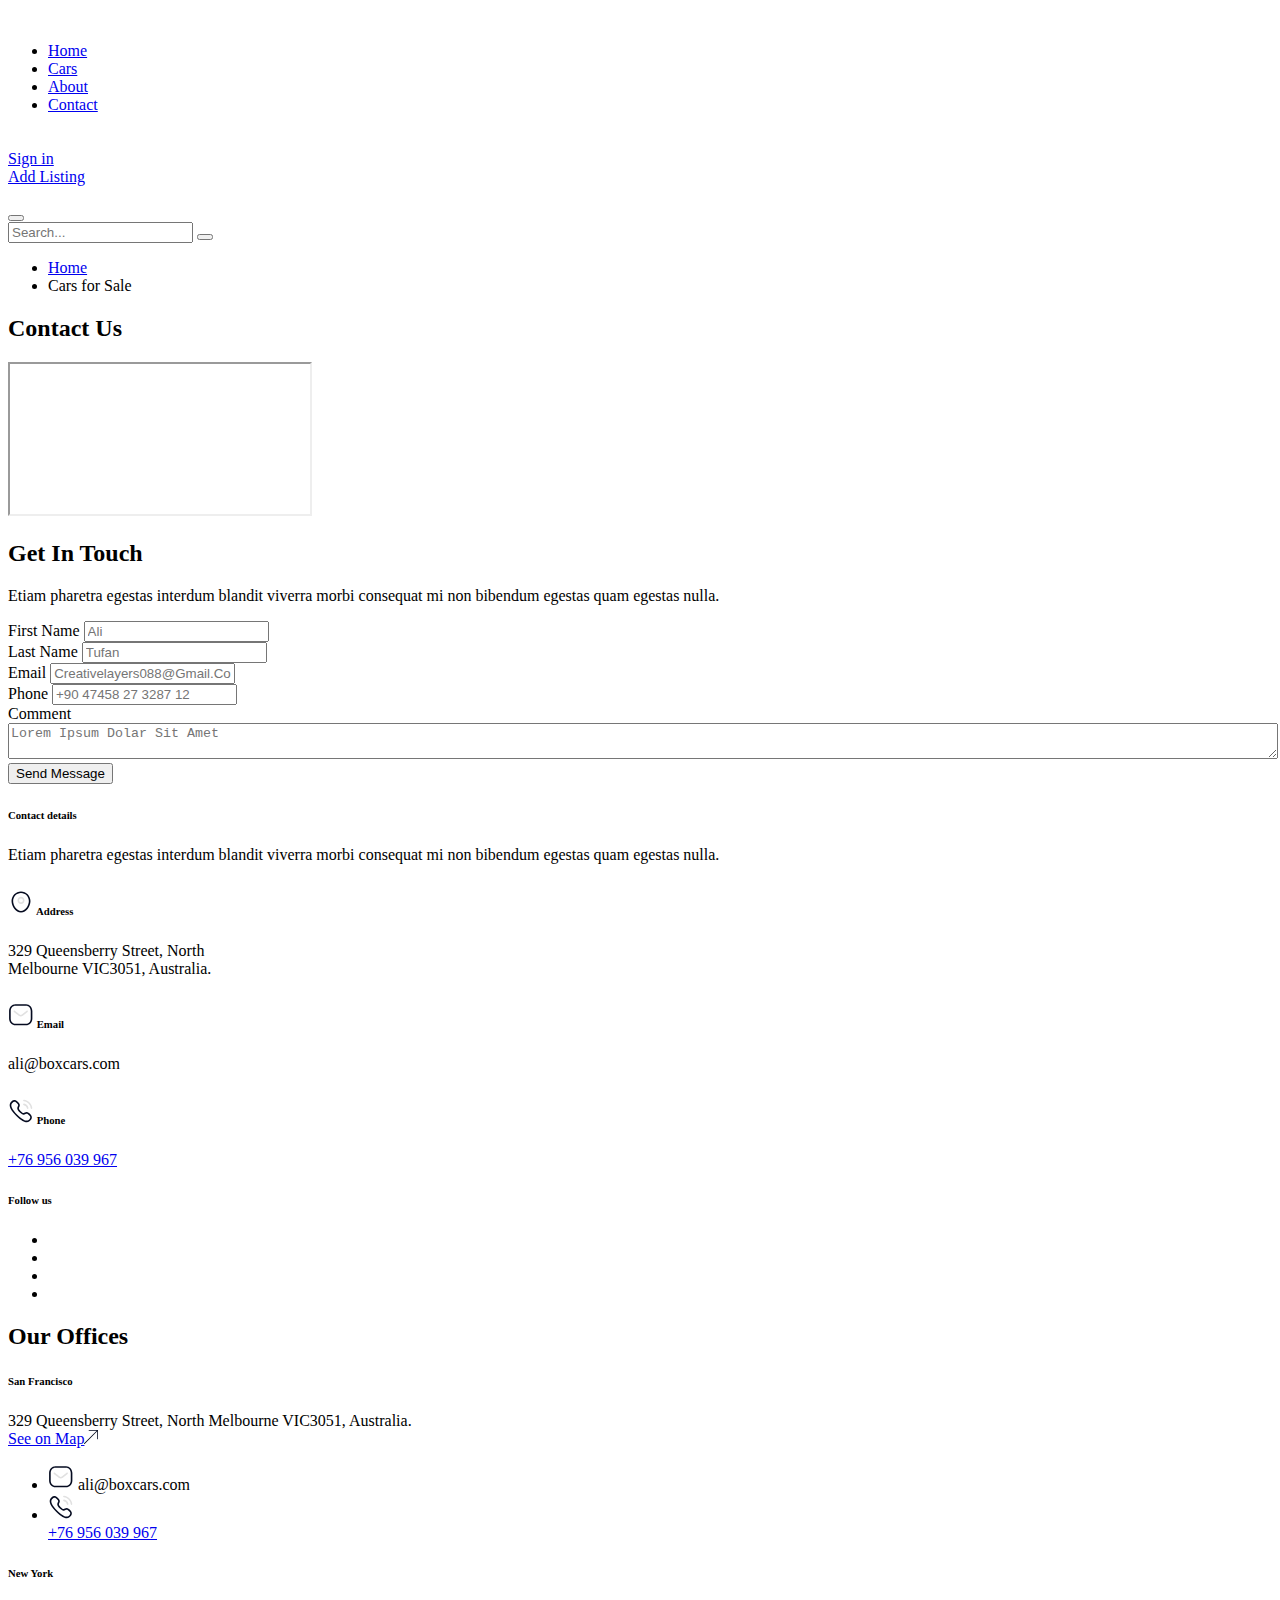
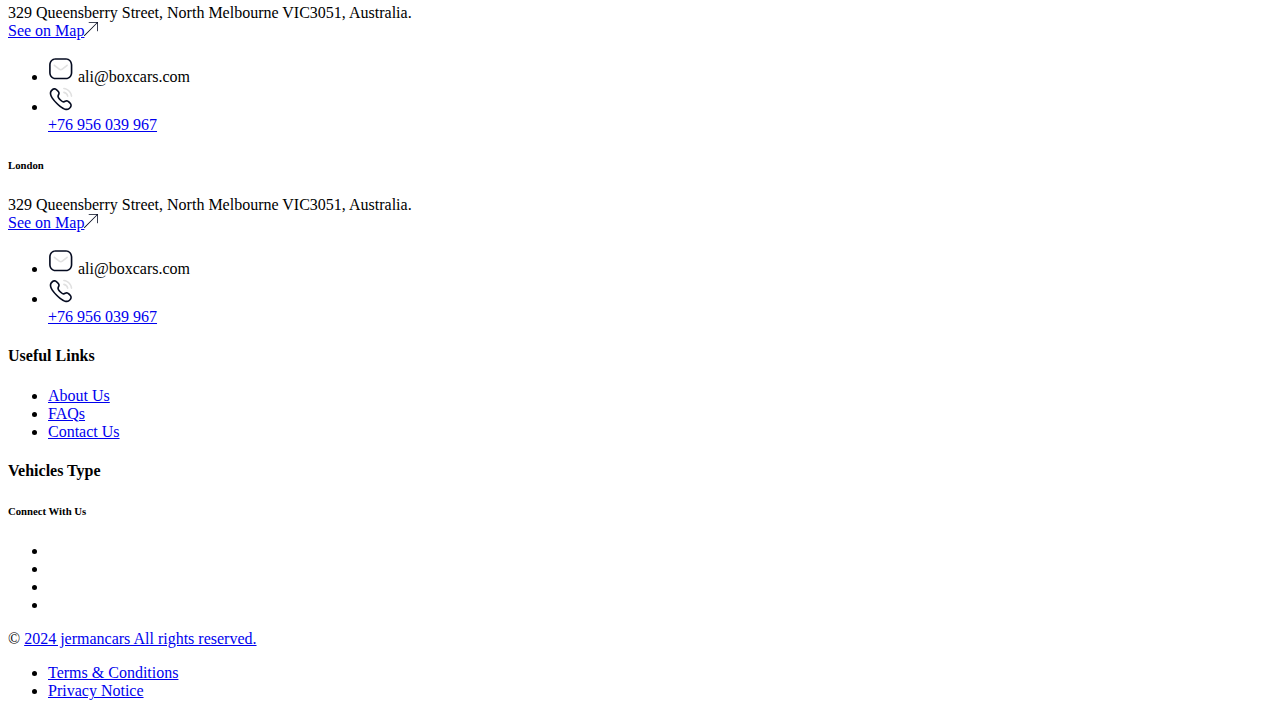
==== Jerman_Cars/contact.html @ 7822b134 "Dynamic phone numbers done" ====
﻿<!DOCTYPE html>
<html lang="en">
<head>
<meta charset="utf-8">
<title>BOXCAR | HTML Template</title>
<!-- Stylesheets -->
<link href="css/bootstrap.min.css" rel="stylesheet">
<link rel="stylesheet" type="text/css" href="css/slick-theme.css">
<link rel="stylesheet" type="text/css" href="css/slick.css">
<link href="css/mmenu.css" rel="stylesheet">
<link href="css/style.css" rel="stylesheet">

<link rel="shortcut icon" href="images/favicon.png" type="image/x-icon">
<link rel="icon" href="images/favicon.png" type="image/x-icon">
<!-- Responsive -->
<meta http-equiv="X-UA-Compatible" content="IE=edge">
<meta name="viewport" content="width=device-width, initial-scale=1.0, maximum-scale=1.0, user-scalable=0">
<!--[if lt IE 9]><script src="https://cdnjs.cloudflare.com/ajax/libs/html5shiv/3.7.3/html5shiv.js"></script><![endif]-->
<!--[if lt IE 9]><script src="js/respond.js"></script><![endif]-->
</head>

<body>

<div class="boxcar-wrapper">

    <!-- Main Header-->
	<header class="boxcar-header header-style-v1 style-two inner-header cus-style-1">
        <div class="header-inner">
            <div class="inner-container">
                               <!-- Main box -->
                               <div class="c-box">
                                <div class="logo-inner">
                                    <div class="logo"><a href="index.html"><img src="images/logo.png" alt="" title="Boxcar"></a></div>
                                 
                      
                        
                                </div>
            
                              <!--Nav Box-->
            <div class="nav-out-bar">    
                <nav class="nav main-menu">
                    <ul class="navigation" id="navbar">
                        <li><a href="index.html">Home</a></li>
                        <li><a href="inventory-sidebar-cards.html">Cars</a></li>
                        <li><a href="about.html">About</a></li>
                                    <li><a href="contact.html">Contact</a></li>
                    </ul>
                </nav>
                <!-- Main Menu End-->
                    </div>

                    <div class="right-box">
                        <a href="login.html" title="" class="box-account"> 
                            <div class="icon">
                                <svg width="16" height="16" viewBox="0 0 16 16" fill="none" xmlns="http://www.w3.org/2000/svg">
                                    <g clip-path="url(#clip0_147_6490)">
                                    <path d="M7.99998 9.01221C3.19258 9.01221 0.544983 11.2865 0.544983 15.4161C0.544983 15.7386 0.806389 16.0001 1.12892 16.0001H14.871C15.1935 16.0001 15.455 15.7386 15.455 15.4161C15.455 11.2867 12.8074 9.01221 7.99998 9.01221ZM1.73411 14.8322C1.9638 11.7445 4.06889 10.1801 7.99998 10.1801C11.9311 10.1801 14.0362 11.7445 14.2661 14.8322H1.73411Z" fill="white"/>
                                    <path d="M7.99999 0C5.79171 0 4.12653 1.69869 4.12653 3.95116C4.12653 6.26959 5.86415 8.15553 7.99999 8.15553C10.1358 8.15553 11.8735 6.26959 11.8735 3.95134C11.8735 1.69869 10.2083 0 7.99999 0ZM7.99999 6.98784C6.50803 6.98784 5.2944 5.62569 5.2944 3.95134C5.2944 2.3385 6.43231 1.16788 7.99999 1.16788C9.54259 1.16788 10.7056 2.36438 10.7056 3.95134C10.7056 5.62569 9.49196 6.98784 7.99999 6.98784Z" fill="white"/>
                                    </g>
                                    <defs>
                                    <clipPath id="clip0_147_6490">
                                    <rect width="16" height="16" fill="white"/>
                                    </clipPath>
                                    </defs>
                                </svg>
                            </div>
                              Sign in</a>
                        <div class="btn">
                            <a href="add-listing-page.html" class="header-btn-two btn-anim">Add Listing</a>
                        </div>
                        <div class="mobile-navigation">
                            <a href="#nav-mobile" title="">
                               <svg width="22" height="11" viewBox="0 0 22 11" fill="none" xmlns="http://www.w3.org/2000/svg">
                                    <rect width="22" height="2" fill="white"/>
                                    <rect y="9" width="22" height="2" fill="white"/>
                                </svg>
                            </a>
                        </div>
                    </div>
                </div>
                <!-- Mobile Menu  -->
            </div>
        </div>

        <!-- Header Search -->
        <div class="search-popup">
            <span class="search-back-drop"></span>
            <button class="close-search"><span class="fa fa-times"></span></button>
        
            <div class="search-inner">
                <form method="post" action="index.html">
                    <div class="form-group">
                        <input type="search" name="search-field" value="" placeholder="Search..." required="">
                        <button type="submit"><i class="fa fa-search"></i></button>
                    </div>
                </form>
            </div>
        </div>
        <!-- End Header Search -->

        <div id="nav-mobile"></div>
	</header>
    <!-- End header-section -->

    <!-- contact-us-section -->
    <section class="contact-us-section layout-radius">
        <div class="boxcar-container">
            <!-- boxcar-title -->
            <div class="boxcar-title-three wow fadeInUp">
                <ul class="breadcrumb">
                    <li><a href="#">Home</a></li>
                    <li><span>Cars for Sale</span></li>
                </ul>
                <h2>Contact Us</h2>
            </div>
            <!-- End section title -->

            <!-- map-sec -->
            <div class="map-sec">
                <div class="goole-iframe">
                    <iframe src="https://maps.google.com/maps?width=100%25&height=600&hl=en&q=1%20Grafton%20Street,%20Dublin,%20Ireland+(My%20Business%20Name)&t=&z=14&ie=UTF8&iwloc=B&output=embed">
                    </iframe>
                </div>
            </div>
            <!-- End map-section -->
            
            <!-- calculater-section -->
            <div class="calculater-sec">
                <div class="right-box">
                    <div class="row">
                        <!-- content-column -->
                        <div class="col-lg-6 content-column">
                            <div class="inner-column">
                                <div class="boxcar-title">
                                    <h2>Get In Touch</h2>
                                    <p>Etiam pharetra egestas interdum blandit viverra morbi consequat mi non bibendum egestas quam egestas nulla.</p>
                                </div>
                                <form class="row">
                                    <div class="col-lg-6">
                                        <div class="form_boxes">
                                            <label>First Name</label>
                                            <input type="text" name="name" placeholder="Ali">
                                        </div>
                                    </div>
                                    <div class="col-lg-6">
                                        <div class="form_boxes">
                                            <label>Last Name</label>
                                            <input type="text" name="last-name" placeholder="Tufan">
                                        </div>
                                    </div>
                                    <div class="col-lg-6">
                                        <div class="form_boxes">
                                            <label>Email</label>
                                            <input type="email" name="email" placeholder="Creativelayers088@Gmail.Com">
                                        </div>
                                    </div>
                                    <div class="col-lg-6">
                                        <div class="form_boxes">
                                            <label>Phone</label>
                                            <input type="number" name="number" placeholder="+90 47458 27 3287 12">
                                        </div>
                                    </div>
                                    <div class="col-lg-12">
                                        <div class="form_boxes v2">
                                            <label>Comment</label>
                                            <textarea name="message" placeholder="Lorem Ipsum Dolar Sit Amet" required="" style="color:#000; width: 100%;"></textarea>
                                        </div>
                                    </div>
                                    <div class="form-submit">
                                        <button type="submit" class="theme-btn">Send Message<img src="images/arrow.svg" alt="">
                                        </button>
                                    </div>
                                </form>
                            </div>
                        </div>
                        <!-- contact-column -->
                        <div class="contact-column col-lg-6 col-md-12 col-sm-12">
                            <div class="inner-column">
                                <div class="boxcar-title">
                                    <h6 class="title">Contact details</h6>
                                    <div class="text">Etiam pharetra egestas interdum blandit viverra morbi consequat 
                                    mi non bibendum egestas quam egestas nulla.</div>
                                </div>
                                <div class="content-box">
                                    <h6 class="title">
                                        <span class="icon">
                                            <svg width="26" height="26" viewBox="0 0 26 26" fill="none" xmlns="http://www.w3.org/2000/svg">
                                                <path fill-rule="evenodd" clip-rule="evenodd" d="M12.9999 4.0625C8.67871 4.0625 5.14575 7.64734 5.14575 12.1068C5.14575 14.3555 6.04517 16.8458 7.5169 18.7689C8.99243 20.697 10.9454 21.9375 12.9999 21.9375C15.0545 21.9375 17.0074 20.697 18.483 18.7689C19.9547 16.8458 20.8541 14.3555 20.8541 12.1068C20.8541 7.64734 17.3211 4.0625 12.9999 4.0625ZM3.52075 12.1068C3.52075 6.78329 7.74819 2.4375 12.9999 2.4375C18.2516 2.4375 22.4791 6.78329 22.4791 12.1068C22.4791 14.7496 21.4384 17.5809 19.7735 19.7564C18.1123 21.9271 15.7319 23.5625 12.9999 23.5625C10.268 23.5625 7.8876 21.9271 6.22642 19.7564C4.56143 17.5809 3.52075 14.7496 3.52075 12.1068Z" fill="#050B20"/>
                                                <path fill-rule="evenodd" clip-rule="evenodd" d="M9.479 11.375C9.479 9.4305 11.0554 7.85417 12.9998 7.85417C14.9443 7.85417 16.5207 9.4305 16.5207 11.375C16.5207 13.3195 14.9443 14.8958 12.9998 14.8958C11.0554 14.8958 9.479 13.3195 9.479 11.375ZM12.9998 9.47917C11.9528 9.47917 11.104 10.328 11.104 11.375C11.104 12.422 11.9528 13.2708 12.9998 13.2708C14.0469 13.2708 14.8957 12.422 14.8957 11.375C14.8957 10.328 14.0469 9.47917 12.9998 9.47917Z" fill="#E1E1E1"/>
                                            </svg>                                                
                                        </span>
                                    Address</h6>
                                    <div class="text">329 Queensberry Street, North <br>Melbourne VIC3051, Australia.</div>
                                </div>
                                <div class="content-box">
                                    <h6 class="title">
                                        <span class="icon">
                                            <svg width="26" height="26" viewBox="0 0 26 26" fill="none" xmlns="http://www.w3.org/2000/svg">
                                                <path fill-rule="evenodd" clip-rule="evenodd" d="M12.7584 14.5869C12.0336 14.5869 11.3111 14.3474 10.7065 13.8686L5.84779 9.95128C5.49787 9.66962 5.44371 9.1572 5.72429 8.80837C6.00704 8.46062 6.51837 8.40537 6.86721 8.68595L11.7216 12.5989C12.3316 13.0821 13.1906 13.0821 13.8049 12.5946L18.6106 8.68812C18.9594 8.4032 19.4707 8.45737 19.7546 8.8062C20.0373 9.15395 19.9842 9.66528 19.6365 9.94912L14.8221 13.8621C14.2133 14.3453 13.4853 14.5869 12.7584 14.5869Z" fill="#E1E1E1"/>
                                                <path fill-rule="evenodd" clip-rule="evenodd" d="M18.0472 21.6667C18.0493 21.6645 18.058 21.6667 18.0645 21.6667C19.3006 21.6667 20.3969 21.2247 21.2376 20.3851C22.2137 19.4133 22.7499 18.0169 22.7499 16.4537V9.01333C22.7499 5.98758 20.7718 3.79166 18.0472 3.79166H7.411C4.68642 3.79166 2.70825 5.98758 2.70825 9.01333V16.4537C2.70825 18.0169 3.24558 19.4133 4.22058 20.3851C5.06125 21.2247 6.15867 21.6667 7.39367 21.6667H18.0472ZM7.39042 23.2917C5.71883 23.2917 4.226 22.685 3.07334 21.5367C1.78959 20.2562 1.08325 18.4513 1.08325 16.4537V9.01333C1.08325 5.11008 3.8035 2.16666 7.411 2.16666H18.0472C21.6547 2.16666 24.3749 5.11008 24.3749 9.01333V16.4537C24.3749 18.4513 23.6686 20.2562 22.3848 21.5367C21.2333 22.6839 19.7393 23.2917 18.0645 23.2917H7.39042Z" fill="#050B20"/>
                                            </svg>
                                        </span>
                                        Email</h6>
                                    <div class="text">ali@boxcars.com</div>
                                </div>
                                <div class="content-box">
                                    <h6 class="title">
                                        <span class="icon">
                                            <svg width="26" height="26" viewBox="0 0 26 26" fill="none" xmlns="http://www.w3.org/2000/svg">
                                                <path d="M23.5126 10.9886C23.1042 10.9886 22.7532 10.682 22.7066 10.2671C22.2949 6.60979 19.4533 3.77145 15.796 3.3652C15.3507 3.31537 15.029 2.91454 15.0788 2.4682C15.1276 2.02295 15.5273 1.69037 15.9758 1.75103C20.3926 2.2407 23.8246 5.66837 24.3207 10.0851C24.3717 10.5315 24.0499 10.9333 23.6047 10.9832C23.5743 10.9864 23.5429 10.9886 23.5126 10.9886Z" fill="#E1E1E1"/>
                                                <path d="M19.676 11.0003C19.2947 11.0003 18.9556 10.7316 18.8798 10.3438C18.5678 8.74044 17.3317 7.50436 15.7305 7.19344C15.2896 7.10786 15.0025 6.68211 15.0881 6.24119C15.1737 5.80027 15.6103 5.51319 16.0403 5.59877C18.2948 6.03644 20.0357 7.77628 20.4744 10.0318C20.56 10.4738 20.2729 10.8995 19.8331 10.9851C19.78 10.9949 19.728 11.0003 19.676 11.0003Z" fill="#E1E1E1"/>
                                                <path fill-rule="evenodd" clip-rule="evenodd" d="M8.10554 17.8102C13.2113 22.9171 16.6108 24.2561 18.758 24.2561C19.8175 24.2561 20.5737 23.93 21.0774 23.5681C21.1002 23.5551 23.4315 22.1295 23.8399 19.9715C24.0328 18.9586 23.7511 17.9565 23.0274 17.0725C20.0461 13.4531 18.5273 13.7911 16.8503 14.6068C15.82 15.1116 15.0064 15.5038 12.7087 13.2082C10.4122 10.9108 10.8084 10.0971 11.3099 9.06703C12.1267 7.39003 12.4628 5.87083 8.84221 2.88733C7.96038 2.16692 6.96479 1.88525 5.95296 2.07483C3.82638 2.47242 2.39421 4.76583 2.39421 4.76583C1.25454 6.36592 0.481047 10.1868 8.10554 17.8102ZM6.28446 3.66517C6.37979 3.65 6.47404 3.64133 6.56721 3.64133C6.99188 3.64133 7.40138 3.80708 7.80979 4.14292C10.7294 6.54789 10.36 7.30624 9.84864 8.35598C9.08055 9.93439 8.67863 11.4749 11.5593 14.3576C14.4431 17.2404 15.9847 16.8385 17.5609 16.0682L17.5635 16.0669C18.612 15.5573 19.37 15.1889 21.7718 18.1049C22.1824 18.6054 22.3395 19.1059 22.2507 19.6335C22.0459 20.8468 20.6354 21.9334 20.2086 22.1977C18.68 23.2876 14.9999 22.4068 9.25388 16.6619C3.51004 10.917 2.62821 7.23692 3.75704 5.64983C3.98238 5.28258 5.07329 3.86992 6.28446 3.66517Z" fill="#050B20"/>
                                            </svg>
                                                
                                        </span>
                                        Phone</h6>
                                        <div class="text">
                                            <a href="tel:+76956039967">+76 956 039 967</a>
                                        </div>
                                </div>
                                <div class="social-icons">
                                    <h6 class="title">Follow us</h6>
                                    <ul class="social-links">
                                        <li><a href="#"><i class="fa-brands fa-facebook-f"></i></a></li>
                                        <li><a href="#"><i class="fa-brands fa-twitter"></i></a></li>
                                        <li><a href="#"><i class="fa-brands fa-instagram"></i></a></li>
                                        <li><a href="#"><i class="fa-brands fa-linkedin-in"></i></a></li>
                                    </ul>
                                </div>
                            </div>
                        </div>
                    </div>
                </div>
            </div>
            <!-- End calculater-section -->

            <!-- office-section -->
            <div class="ofice-section">
                <div class="boxcar-title">
                    <h2>Our Offices</h2>
                </div>
                <div class="row">
                    <!-- ofice-block -->
                    <div class="ofice-block col-lg-4 col-md-6 col-sm-12">
                        <div class="inner-box">
                            <h6 class="title">San Francisco</h6>
                            <div class="text">329 Queensberry Street, North Melbourne 
                                VIC3051, Australia.
                            </div>
                            <a href="#" class="ofice-btn">See on Map<svg xmlns="http://www.w3.org/2000/svg" width="14" height="14" viewbox="0 0 14 14" fill="none">
                                <g clip-path="url(#clip0_801_1108)">
                                  <path d="M13.6109 0H5.05533C4.84037 0 4.66643 0.173943 4.66643 0.388901C4.66643 0.603859 4.84037 0.777802 5.05533 0.777802H12.6721L0.113697 13.3362C-0.0382246 13.4881 -0.0382246 13.7342 0.113697 13.8861C0.18964 13.962 0.289171 14 0.388666 14C0.488161 14 0.587656 13.962 0.663635 13.8861L13.222 1.3277V8.94447C13.222 9.15943 13.3959 9.33337 13.6109 9.33337C13.8259 9.33337 13.9998 9.15943 13.9998 8.94447V0.388901C13.9998 0.173943 13.8258 0 13.6109 0Z" fill="#050B20"></path>
                                </g>
                                <defs>
                                  <clippath id="clip0_801_1108">
                                    <rect width="14" height="14" fill="white"></rect>
                                  </clippath>
                                </defs>
                              </svg>
                            </a>
                            <ul class="contact-list">
                                <li>
                                    <!-- <i class="fa-solid fa-envelope"></i> -->
                                    <span class="icon">
                                        <svg width="26" height="26" viewBox="0 0 26 26" fill="none" xmlns="http://www.w3.org/2000/svg">
                                            <path fill-rule="evenodd" clip-rule="evenodd" d="M12.7585 14.5869C12.0338 14.5869 11.3112 14.3474 10.7067 13.8686L5.84791 9.95128C5.49799 9.66962 5.44383 9.1572 5.72441 8.80837C6.00716 8.46062 6.5185 8.40537 6.86733 8.68595L11.7218 12.5989C12.3317 13.0821 13.1908 13.0821 13.805 12.5946L18.6107 8.68812C18.9595 8.4032 19.4709 8.45737 19.7547 8.8062C20.0374 9.15395 19.9843 9.66528 19.6366 9.94912L14.8223 13.8621C14.2134 14.3453 13.4854 14.5869 12.7585 14.5869Z" fill="#E1E1E1"/>
                                            <path fill-rule="evenodd" clip-rule="evenodd" d="M18.0473 21.6667C18.0495 21.6645 18.0581 21.6667 18.0646 21.6667C19.3007 21.6667 20.397 21.2247 21.2377 20.3851C22.2138 19.4134 22.75 18.0169 22.75 16.4537V9.01335C22.75 5.9876 20.7719 3.79169 18.0473 3.79169H7.41112C4.68654 3.79169 2.70837 5.9876 2.70837 9.01335V16.4537C2.70837 18.0169 3.24571 19.4134 4.22071 20.3851C5.06137 21.2247 6.15879 21.6667 7.39379 21.6667H18.0473ZM7.39054 23.2917C5.71896 23.2917 4.22612 22.685 3.07346 21.5367C1.78971 20.2562 1.08337 18.4514 1.08337 16.4537V9.01335C1.08337 5.1101 3.80362 2.16669 7.41112 2.16669H18.0473C21.6548 2.16669 24.375 5.1101 24.375 9.01335V16.4537C24.375 18.4514 23.6687 20.2562 22.385 21.5367C21.2334 22.6839 19.7395 23.2917 18.0646 23.2917H7.39054Z" fill="#050B20"/>
                                        </svg>      
                                    </span>
                                    ali@boxcars.com
                                </li>
                                <li>
                                    <!-- <i class="fa-solid fa-phone"></i> -->
                                    <span class="icon">
                                        <svg width="26" height="26" viewBox="0 0 26 26" fill="none" xmlns="http://www.w3.org/2000/svg">
                                            <path d="M23.5124 10.9886C23.104 10.9886 22.753 10.6821 22.7064 10.2671C22.2948 6.6098 19.4532 3.77147 15.7959 3.36522C15.3506 3.31538 15.0289 2.91455 15.0787 2.46822C15.1274 2.02297 15.5272 1.69038 15.9757 1.75105C20.3924 2.24072 23.8244 5.66838 24.3206 10.0851C24.3715 10.5315 24.0498 10.9333 23.6045 10.9832C23.5742 10.9864 23.5428 10.9886 23.5124 10.9886Z" fill="#E1E1E1"/>
                                            <path d="M19.676 11.0003C19.2947 11.0003 18.9556 10.7316 18.8798 10.3438C18.5678 8.74044 17.3317 7.50435 15.7305 7.19344C15.2896 7.10785 15.0025 6.6821 15.0881 6.24119C15.1737 5.80027 15.6103 5.51319 16.0403 5.59877C18.2948 6.03644 20.0357 7.77627 20.4744 10.0318C20.56 10.4738 20.2729 10.8995 19.8331 10.9851C19.78 10.9949 19.728 11.0003 19.676 11.0003Z" fill="#E1E1E1"/>
                                            <path fill-rule="evenodd" clip-rule="evenodd" d="M8.10567 17.8102C13.2115 22.917 16.611 24.256 18.7581 24.256C19.8176 24.256 20.5738 23.9299 21.0776 23.5681C21.1003 23.5551 23.4316 22.1294 23.8401 19.9714C24.0329 18.9585 23.7512 17.9564 23.0276 17.0724C20.0462 13.453 18.5274 13.791 16.8504 14.6068C15.8201 15.1116 15.0066 15.5038 12.7088 13.2082C10.4124 10.9108 10.8085 10.0971 11.31 9.067C12.1268 7.39 12.4629 5.8708 8.84233 2.8873C7.9605 2.16689 6.96492 1.88522 5.95308 2.0748C3.8265 2.47239 2.39433 4.7658 2.39433 4.7658C1.25467 6.36589 0.481169 10.1868 8.10567 17.8102ZM6.28458 3.66514C6.37992 3.64997 6.47417 3.6413 6.56733 3.6413C6.992 3.6413 7.4015 3.80705 7.80992 4.14289C10.7295 6.54786 10.3601 7.30621 9.84876 8.35595C9.08068 9.93437 8.67875 11.4749 11.5594 14.3576C14.4432 17.2404 15.9848 16.8384 17.5611 16.0682L17.5637 16.0669C18.6121 15.5573 19.3701 15.1888 21.772 18.1049C22.1826 18.6054 22.3396 19.1059 22.2508 19.6334C22.0461 20.8468 20.6356 21.9334 20.2087 22.1977C18.6801 23.2875 15.0001 22.4068 9.254 16.6619C3.51016 10.9169 2.62833 7.23689 3.75716 5.6498C3.9825 5.28255 5.07342 3.86989 6.28458 3.66514Z" fill="#050B20"/>
                                        </svg>      
                                    </span>
                                    <div class="text">
                                        <a href="tel:+76956039967">+76 956 039 967</a>
                                    </div>
                                </li>
                            </ul>
                        </div>
                    </div>
                    <!-- ofice-block -->
                    <div class="ofice-block col-lg-4 col-md-6 col-sm-12">
                        <div class="inner-box">
                            <h6 class="title">New York</h6>
                            <div class="text">329 Queensberry Street, North Melbourne 
                                VIC3051, Australia.
                            </div>
                            <a href="#" class="ofice-btn">See on Map<svg xmlns="http://www.w3.org/2000/svg" width="14" height="14" viewbox="0 0 14 14" fill="none">
                                <g clip-path="url(#clip0_801_1108)">
                                  <path d="M13.6109 0H5.05533C4.84037 0 4.66643 0.173943 4.66643 0.388901C4.66643 0.603859 4.84037 0.777802 5.05533 0.777802H12.6721L0.113697 13.3362C-0.0382246 13.4881 -0.0382246 13.7342 0.113697 13.8861C0.18964 13.962 0.289171 14 0.388666 14C0.488161 14 0.587656 13.962 0.663635 13.8861L13.222 1.3277V8.94447C13.222 9.15943 13.3959 9.33337 13.6109 9.33337C13.8259 9.33337 13.9998 9.15943 13.9998 8.94447V0.388901C13.9998 0.173943 13.8258 0 13.6109 0Z" fill="#050B20"></path>
                                </g>
                                <defs>
                                  <clippath id="clip0_801_1108">
                                    <rect width="14" height="14" fill="white"></rect>
                                  </clippath>
                                </defs>
                              </svg>
                            </a>
                            <ul class="contact-list">
                                <li>
                                    <span class="icon">
                                        <svg width="26" height="26" viewBox="0 0 26 26" fill="none" xmlns="http://www.w3.org/2000/svg">
                                            <path fill-rule="evenodd" clip-rule="evenodd" d="M12.7585 14.5869C12.0338 14.5869 11.3112 14.3474 10.7067 13.8686L5.84791 9.95128C5.49799 9.66962 5.44383 9.1572 5.72441 8.80837C6.00716 8.46062 6.5185 8.40537 6.86733 8.68595L11.7218 12.5989C12.3317 13.0821 13.1908 13.0821 13.805 12.5946L18.6107 8.68812C18.9595 8.4032 19.4709 8.45737 19.7547 8.8062C20.0374 9.15395 19.9843 9.66528 19.6366 9.94912L14.8223 13.8621C14.2134 14.3453 13.4854 14.5869 12.7585 14.5869Z" fill="#E1E1E1"/>
                                            <path fill-rule="evenodd" clip-rule="evenodd" d="M18.0473 21.6667C18.0495 21.6645 18.0581 21.6667 18.0646 21.6667C19.3007 21.6667 20.397 21.2247 21.2377 20.3851C22.2138 19.4134 22.75 18.0169 22.75 16.4537V9.01335C22.75 5.9876 20.7719 3.79169 18.0473 3.79169H7.41112C4.68654 3.79169 2.70837 5.9876 2.70837 9.01335V16.4537C2.70837 18.0169 3.24571 19.4134 4.22071 20.3851C5.06137 21.2247 6.15879 21.6667 7.39379 21.6667H18.0473ZM7.39054 23.2917C5.71896 23.2917 4.22612 22.685 3.07346 21.5367C1.78971 20.2562 1.08337 18.4514 1.08337 16.4537V9.01335C1.08337 5.1101 3.80362 2.16669 7.41112 2.16669H18.0473C21.6548 2.16669 24.375 5.1101 24.375 9.01335V16.4537C24.375 18.4514 23.6687 20.2562 22.385 21.5367C21.2334 22.6839 19.7395 23.2917 18.0646 23.2917H7.39054Z" fill="#050B20"/>
                                        </svg>      
                                    </span>
                                    ali@boxcars.com
                                </li>
                                <li>
                                    <span class="icon">
                                        <svg width="26" height="26" viewBox="0 0 26 26" fill="none" xmlns="http://www.w3.org/2000/svg">
                                            <path d="M23.5124 10.9886C23.104 10.9886 22.753 10.6821 22.7064 10.2671C22.2948 6.6098 19.4532 3.77147 15.7959 3.36522C15.3506 3.31538 15.0289 2.91455 15.0787 2.46822C15.1274 2.02297 15.5272 1.69038 15.9757 1.75105C20.3924 2.24072 23.8244 5.66838 24.3206 10.0851C24.3715 10.5315 24.0498 10.9333 23.6045 10.9832C23.5742 10.9864 23.5428 10.9886 23.5124 10.9886Z" fill="#E1E1E1"/>
                                            <path d="M19.676 11.0003C19.2947 11.0003 18.9556 10.7316 18.8798 10.3438C18.5678 8.74044 17.3317 7.50435 15.7305 7.19344C15.2896 7.10785 15.0025 6.6821 15.0881 6.24119C15.1737 5.80027 15.6103 5.51319 16.0403 5.59877C18.2948 6.03644 20.0357 7.77627 20.4744 10.0318C20.56 10.4738 20.2729 10.8995 19.8331 10.9851C19.78 10.9949 19.728 11.0003 19.676 11.0003Z" fill="#E1E1E1"/>
                                            <path fill-rule="evenodd" clip-rule="evenodd" d="M8.10567 17.8102C13.2115 22.917 16.611 24.256 18.7581 24.256C19.8176 24.256 20.5738 23.9299 21.0776 23.5681C21.1003 23.5551 23.4316 22.1294 23.8401 19.9714C24.0329 18.9585 23.7512 17.9564 23.0276 17.0724C20.0462 13.453 18.5274 13.791 16.8504 14.6068C15.8201 15.1116 15.0066 15.5038 12.7088 13.2082C10.4124 10.9108 10.8085 10.0971 11.31 9.067C12.1268 7.39 12.4629 5.8708 8.84233 2.8873C7.9605 2.16689 6.96492 1.88522 5.95308 2.0748C3.8265 2.47239 2.39433 4.7658 2.39433 4.7658C1.25467 6.36589 0.481169 10.1868 8.10567 17.8102ZM6.28458 3.66514C6.37992 3.64997 6.47417 3.6413 6.56733 3.6413C6.992 3.6413 7.4015 3.80705 7.80992 4.14289C10.7295 6.54786 10.3601 7.30621 9.84876 8.35595C9.08068 9.93437 8.67875 11.4749 11.5594 14.3576C14.4432 17.2404 15.9848 16.8384 17.5611 16.0682L17.5637 16.0669C18.6121 15.5573 19.3701 15.1888 21.772 18.1049C22.1826 18.6054 22.3396 19.1059 22.2508 19.6334C22.0461 20.8468 20.6356 21.9334 20.2087 22.1977C18.6801 23.2875 15.0001 22.4068 9.254 16.6619C3.51016 10.9169 2.62833 7.23689 3.75716 5.6498C3.9825 5.28255 5.07342 3.86989 6.28458 3.66514Z" fill="#050B20"/>
                                        </svg>      
                                    </span>
                                    <div class="text">
                                        <a href="tel:+76956039967">+76 956 039 967</a>
                                    </div></li>
                            </ul>
                        </div>
                    </div>
                    <!-- ofice-block -->
                    <div class="ofice-block col-lg-4 col-md-6 col-sm-12">
                        <div class="inner-box">
                            <h6 class="title">London</h6>
                            <div class="text">329 Queensberry Street, North Melbourne 
                                VIC3051, Australia.
                            </div>
                            <a href="#" class="ofice-btn">See on Map<svg xmlns="http://www.w3.org/2000/svg" width="14" height="14" viewbox="0 0 14 14" fill="none">
                                <g clip-path="url(#clip0_801_1108)">
                                  <path d="M13.6109 0H5.05533C4.84037 0 4.66643 0.173943 4.66643 0.388901C4.66643 0.603859 4.84037 0.777802 5.05533 0.777802H12.6721L0.113697 13.3362C-0.0382246 13.4881 -0.0382246 13.7342 0.113697 13.8861C0.18964 13.962 0.289171 14 0.388666 14C0.488161 14 0.587656 13.962 0.663635 13.8861L13.222 1.3277V8.94447C13.222 9.15943 13.3959 9.33337 13.6109 9.33337C13.8259 9.33337 13.9998 9.15943 13.9998 8.94447V0.388901C13.9998 0.173943 13.8258 0 13.6109 0Z" fill="#050B20"></path>
                                </g>
                                <defs>
                                  <clippath id="clip0_801_1108">
                                    <rect width="14" height="14" fill="white"></rect>
                                  </clippath>
                                </defs>
                              </svg>
                            </a>
                            <ul class="contact-list">
                                <li>
                                    <span class="icon">
                                        <svg width="26" height="26" viewBox="0 0 26 26" fill="none" xmlns="http://www.w3.org/2000/svg">
                                            <path fill-rule="evenodd" clip-rule="evenodd" d="M12.7585 14.5869C12.0338 14.5869 11.3112 14.3474 10.7067 13.8686L5.84791 9.95128C5.49799 9.66962 5.44383 9.1572 5.72441 8.80837C6.00716 8.46062 6.5185 8.40537 6.86733 8.68595L11.7218 12.5989C12.3317 13.0821 13.1908 13.0821 13.805 12.5946L18.6107 8.68812C18.9595 8.4032 19.4709 8.45737 19.7547 8.8062C20.0374 9.15395 19.9843 9.66528 19.6366 9.94912L14.8223 13.8621C14.2134 14.3453 13.4854 14.5869 12.7585 14.5869Z" fill="#E1E1E1"/>
                                            <path fill-rule="evenodd" clip-rule="evenodd" d="M18.0473 21.6667C18.0495 21.6645 18.0581 21.6667 18.0646 21.6667C19.3007 21.6667 20.397 21.2247 21.2377 20.3851C22.2138 19.4134 22.75 18.0169 22.75 16.4537V9.01335C22.75 5.9876 20.7719 3.79169 18.0473 3.79169H7.41112C4.68654 3.79169 2.70837 5.9876 2.70837 9.01335V16.4537C2.70837 18.0169 3.24571 19.4134 4.22071 20.3851C5.06137 21.2247 6.15879 21.6667 7.39379 21.6667H18.0473ZM7.39054 23.2917C5.71896 23.2917 4.22612 22.685 3.07346 21.5367C1.78971 20.2562 1.08337 18.4514 1.08337 16.4537V9.01335C1.08337 5.1101 3.80362 2.16669 7.41112 2.16669H18.0473C21.6548 2.16669 24.375 5.1101 24.375 9.01335V16.4537C24.375 18.4514 23.6687 20.2562 22.385 21.5367C21.2334 22.6839 19.7395 23.2917 18.0646 23.2917H7.39054Z" fill="#050B20"/>
                                        </svg>      
                                    </span>
                                    ali@boxcars.com</li>
                                <li>
                                    <span class="icon">
                                        <svg width="26" height="26" viewBox="0 0 26 26" fill="none" xmlns="http://www.w3.org/2000/svg">
                                            <path d="M23.5124 10.9886C23.104 10.9886 22.753 10.6821 22.7064 10.2671C22.2948 6.6098 19.4532 3.77147 15.7959 3.36522C15.3506 3.31538 15.0289 2.91455 15.0787 2.46822C15.1274 2.02297 15.5272 1.69038 15.9757 1.75105C20.3924 2.24072 23.8244 5.66838 24.3206 10.0851C24.3715 10.5315 24.0498 10.9333 23.6045 10.9832C23.5742 10.9864 23.5428 10.9886 23.5124 10.9886Z" fill="#E1E1E1"/>
                                            <path d="M19.676 11.0003C19.2947 11.0003 18.9556 10.7316 18.8798 10.3438C18.5678 8.74044 17.3317 7.50435 15.7305 7.19344C15.2896 7.10785 15.0025 6.6821 15.0881 6.24119C15.1737 5.80027 15.6103 5.51319 16.0403 5.59877C18.2948 6.03644 20.0357 7.77627 20.4744 10.0318C20.56 10.4738 20.2729 10.8995 19.8331 10.9851C19.78 10.9949 19.728 11.0003 19.676 11.0003Z" fill="#E1E1E1"/>
                                            <path fill-rule="evenodd" clip-rule="evenodd" d="M8.10567 17.8102C13.2115 22.917 16.611 24.256 18.7581 24.256C19.8176 24.256 20.5738 23.9299 21.0776 23.5681C21.1003 23.5551 23.4316 22.1294 23.8401 19.9714C24.0329 18.9585 23.7512 17.9564 23.0276 17.0724C20.0462 13.453 18.5274 13.791 16.8504 14.6068C15.8201 15.1116 15.0066 15.5038 12.7088 13.2082C10.4124 10.9108 10.8085 10.0971 11.31 9.067C12.1268 7.39 12.4629 5.8708 8.84233 2.8873C7.9605 2.16689 6.96492 1.88522 5.95308 2.0748C3.8265 2.47239 2.39433 4.7658 2.39433 4.7658C1.25467 6.36589 0.481169 10.1868 8.10567 17.8102ZM6.28458 3.66514C6.37992 3.64997 6.47417 3.6413 6.56733 3.6413C6.992 3.6413 7.4015 3.80705 7.80992 4.14289C10.7295 6.54786 10.3601 7.30621 9.84876 8.35595C9.08068 9.93437 8.67875 11.4749 11.5594 14.3576C14.4432 17.2404 15.9848 16.8384 17.5611 16.0682L17.5637 16.0669C18.6121 15.5573 19.3701 15.1888 21.772 18.1049C22.1826 18.6054 22.3396 19.1059 22.2508 19.6334C22.0461 20.8468 20.6356 21.9334 20.2087 22.1977C18.6801 23.2875 15.0001 22.4068 9.254 16.6619C3.51016 10.9169 2.62833 7.23689 3.75716 5.6498C3.9825 5.28255 5.07342 3.86989 6.28458 3.66514Z" fill="#050B20"/>
                                        </svg>      
                                    </span>
                                    <div class="text">
                                        <a href="tel:+76956039967">+76 956 039 967</a>
                                    </div></li>
                            </ul>
                        </div>
                    </div>
                </div>
            </div>
        </div>
    </section>
    <!-- contact-us-section -->

     <!-- main footer -->
     <footer class="boxcar-footer footer-style-one cus-st-1">
        <div class="footer-top">
            <div class="boxcar-container">
                <div class="right-box">
              
               
                </div>
            </div>
        </div>
        <div class="widgets-section">
            <div class="boxcar-container">
                <div class="row">
                    <!-- Footer COlumn -->
                    <div class="footer-column-two col-lg-9 col-md-12 col-sm-12">
                        <div class="row">
                            <div class="col-lg-3 col-md-6 col-sm-12">
                                <div class="footer-widget links-widget wow fadeInUp">
                                    <h4 class="widget-title">Useful Links</h4>
                                    <div class="widget-content">
                                        <ul class="user-links style-two">
                                            <li><a href="#">About Us</a></li>
                                            <li><a href="#">FAQs</a></li>
                                            <li><a href="#">Contact Us</a></li>
                                        </ul>                                
                                    </div>
                                </div>
                            </div>
                          
                         
                        </div>
                    </div>
                    <!-- footer column -->
                    <div class="footer-column col-lg-3 col-md-12 col-sm-12">
                        <div class="footer-widget social-widget wow fadeInUp" data-wow-delay="400ms">
                         <h4 class="widget-title">Vehicles Type</h4>
                            <div class="widget-content">
                            
                          
                                <div class="social-icons">
                                    <h6 class="title">Connect With Us</h6>
                                    <ul>
                                        <li><a href="#"><i class="fab fa-facebook-f"></i></a></li>
                                        <li><a href="#"><i class="fab fa-twitter"></i></a></li>
                                        <li><a href="#"><i class="fab fa-instagram"></i></a></li>
                                        <li><a href="#"><i class="fab fa-linkedin-in"></i></a></li>
                                    </ul>
                                </div>
                            </div>
                        </div>
                    </div>
                </div>
            </div>
        </div>
        <!--  Footer Bottom -->
        <div class="footer-bottom">
            <div class="boxcar-container">
                <div class="inner-container">
                    <div class="copyright-text wow fadeInUp">© <a href="#">2024 jermancars All rights reserved.</a></div>

                    <ul class="footer-nav wow fadeInUp" data-wow-delay="200ms">
                        <li><a href="#">Terms & Conditions</a></li>
                        <li><a href="#">Privacy Notice</a></li>
                    </ul>
                </div>
            </div>
        </div>
    </footer>
    <!-- End boxcar-footer -->

</div><!-- End Page Wrapper -->

<!-- Scroll To Top -->
<div class="scroll-to-top scroll-to-target" data-target="html"><span class="fa fa-angle-up"></span></div>

<script src="js/jquery.js"></script> 
<script src="js/popper.min.js"></script>
<script src="js/bootstrap.min.js"></script>
<script src="js/slick.min.js"></script>
<script src="js/slick-animation.min.js"></script>
<script src="js/jquery.fancybox.js"></script>
<script src="js/wow.js"></script>
<script src="js/appear.js"></script>
<script src="js/mixitup.js"></script>
<script src="js/knob.js"></script>
<script src="js/mmenu.js"></script>
<script src="js/main.js"></script>
</body>
</html>
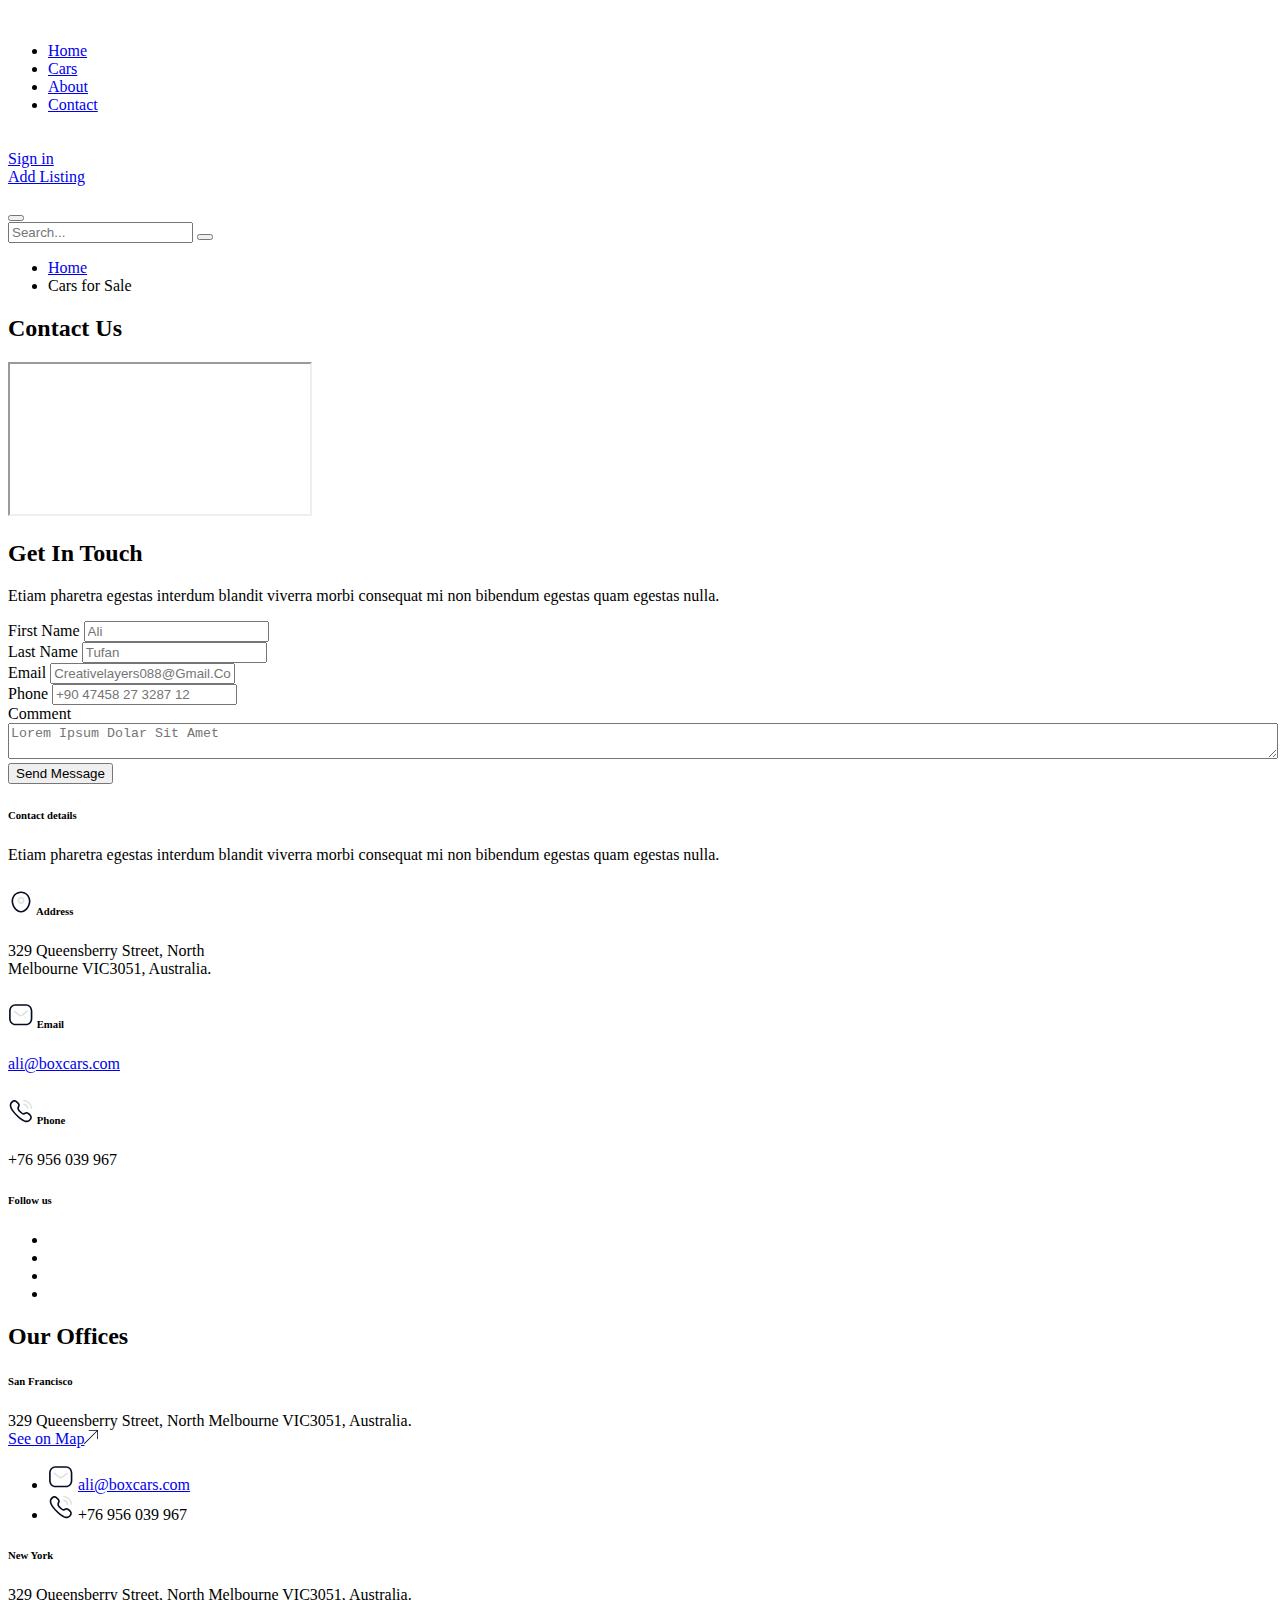
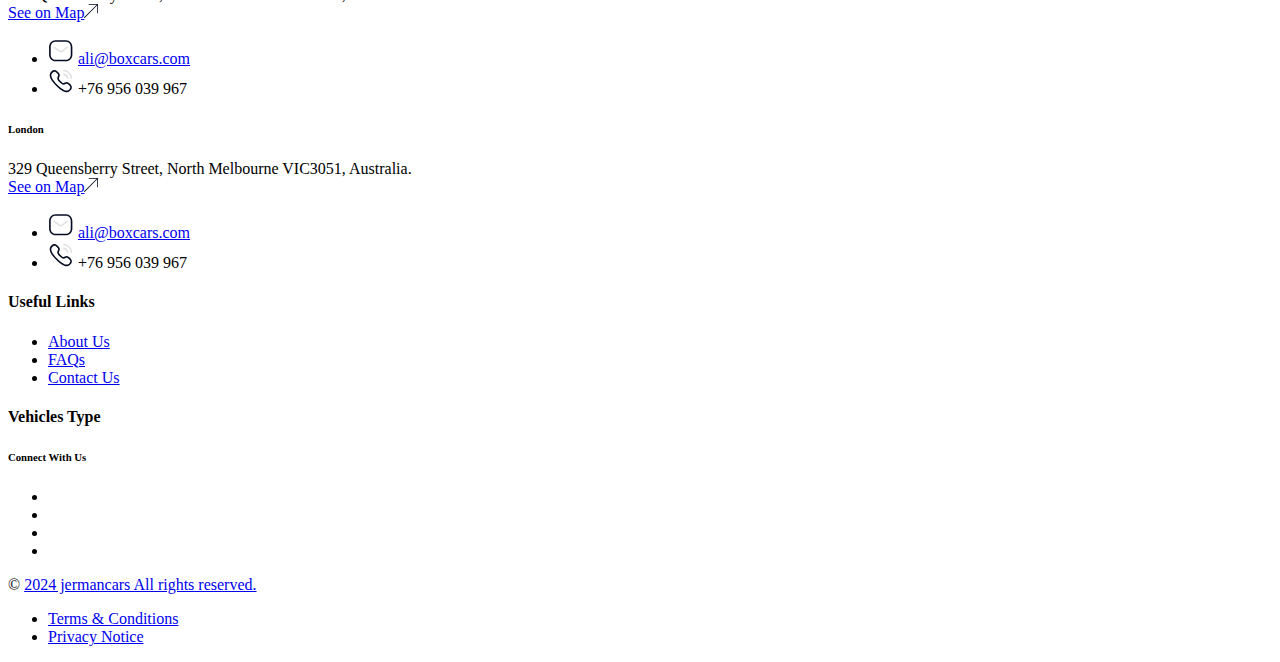
==== commit 5f6243ad: "Emails are now clickable and redirect the user to their email app" ====
--- a/Jerman_Cars/contact.html
+++ b/Jerman_Cars/contact.html
@@ -201,7 +201,7 @@
                                             </svg>
                                         </span>
                                         Email</h6>
-                                    <div class="text">ali@boxcars.com</div>
+                                    <div class="text"><a href="mailto:ali@boxcars.com">ali@boxcars.com</a></div>
                                 </div>
                                 <div class="content-box">
                                     <h6 class="title">
@@ -214,9 +214,7 @@
                                                 
                                         </span>
                                         Phone</h6>
-                                        <div class="text">
-                                            <a href="tel:+76956039967">+76 956 039 967</a>
-                                        </div>
+                                    <div class="text">+76 956 039 967</div>
                                 </div>
                                 <div class="social-icons">
                                     <h6 class="title">Follow us</h6>
@@ -267,7 +265,7 @@
                                             <path fill-rule="evenodd" clip-rule="evenodd" d="M18.0473 21.6667C18.0495 21.6645 18.0581 21.6667 18.0646 21.6667C19.3007 21.6667 20.397 21.2247 21.2377 20.3851C22.2138 19.4134 22.75 18.0169 22.75 16.4537V9.01335C22.75 5.9876 20.7719 3.79169 18.0473 3.79169H7.41112C4.68654 3.79169 2.70837 5.9876 2.70837 9.01335V16.4537C2.70837 18.0169 3.24571 19.4134 4.22071 20.3851C5.06137 21.2247 6.15879 21.6667 7.39379 21.6667H18.0473ZM7.39054 23.2917C5.71896 23.2917 4.22612 22.685 3.07346 21.5367C1.78971 20.2562 1.08337 18.4514 1.08337 16.4537V9.01335C1.08337 5.1101 3.80362 2.16669 7.41112 2.16669H18.0473C21.6548 2.16669 24.375 5.1101 24.375 9.01335V16.4537C24.375 18.4514 23.6687 20.2562 22.385 21.5367C21.2334 22.6839 19.7395 23.2917 18.0646 23.2917H7.39054Z" fill="#050B20"/>
                                         </svg>      
                                     </span>
-                                    ali@boxcars.com
+                                    <a href="mailto:ali@boxcars.com">ali@boxcars.com</a>
                                 </li>
                                 <li>
                                     <!-- <i class="fa-solid fa-phone"></i> -->
@@ -278,9 +276,7 @@
                                             <path fill-rule="evenodd" clip-rule="evenodd" d="M8.10567 17.8102C13.2115 22.917 16.611 24.256 18.7581 24.256C19.8176 24.256 20.5738 23.9299 21.0776 23.5681C21.1003 23.5551 23.4316 22.1294 23.8401 19.9714C24.0329 18.9585 23.7512 17.9564 23.0276 17.0724C20.0462 13.453 18.5274 13.791 16.8504 14.6068C15.8201 15.1116 15.0066 15.5038 12.7088 13.2082C10.4124 10.9108 10.8085 10.0971 11.31 9.067C12.1268 7.39 12.4629 5.8708 8.84233 2.8873C7.9605 2.16689 6.96492 1.88522 5.95308 2.0748C3.8265 2.47239 2.39433 4.7658 2.39433 4.7658C1.25467 6.36589 0.481169 10.1868 8.10567 17.8102ZM6.28458 3.66514C6.37992 3.64997 6.47417 3.6413 6.56733 3.6413C6.992 3.6413 7.4015 3.80705 7.80992 4.14289C10.7295 6.54786 10.3601 7.30621 9.84876 8.35595C9.08068 9.93437 8.67875 11.4749 11.5594 14.3576C14.4432 17.2404 15.9848 16.8384 17.5611 16.0682L17.5637 16.0669C18.6121 15.5573 19.3701 15.1888 21.772 18.1049C22.1826 18.6054 22.3396 19.1059 22.2508 19.6334C22.0461 20.8468 20.6356 21.9334 20.2087 22.1977C18.6801 23.2875 15.0001 22.4068 9.254 16.6619C3.51016 10.9169 2.62833 7.23689 3.75716 5.6498C3.9825 5.28255 5.07342 3.86989 6.28458 3.66514Z" fill="#050B20"/>
                                         </svg>      
                                     </span>
-                                    <div class="text">
-                                        <a href="tel:+76956039967">+76 956 039 967</a>
-                                    </div>
+                                    +76 956 039 967
                                 </li>
                             </ul>
                         </div>
@@ -311,7 +307,7 @@
                                             <path fill-rule="evenodd" clip-rule="evenodd" d="M18.0473 21.6667C18.0495 21.6645 18.0581 21.6667 18.0646 21.6667C19.3007 21.6667 20.397 21.2247 21.2377 20.3851C22.2138 19.4134 22.75 18.0169 22.75 16.4537V9.01335C22.75 5.9876 20.7719 3.79169 18.0473 3.79169H7.41112C4.68654 3.79169 2.70837 5.9876 2.70837 9.01335V16.4537C2.70837 18.0169 3.24571 19.4134 4.22071 20.3851C5.06137 21.2247 6.15879 21.6667 7.39379 21.6667H18.0473ZM7.39054 23.2917C5.71896 23.2917 4.22612 22.685 3.07346 21.5367C1.78971 20.2562 1.08337 18.4514 1.08337 16.4537V9.01335C1.08337 5.1101 3.80362 2.16669 7.41112 2.16669H18.0473C21.6548 2.16669 24.375 5.1101 24.375 9.01335V16.4537C24.375 18.4514 23.6687 20.2562 22.385 21.5367C21.2334 22.6839 19.7395 23.2917 18.0646 23.2917H7.39054Z" fill="#050B20"/>
                                         </svg>      
                                     </span>
-                                    ali@boxcars.com
+                                    <a href="mailto:ali@boxcars.com">ali@boxcars.com</a>
                                 </li>
                                 <li>
                                     <span class="icon">
@@ -321,9 +317,7 @@
                                             <path fill-rule="evenodd" clip-rule="evenodd" d="M8.10567 17.8102C13.2115 22.917 16.611 24.256 18.7581 24.256C19.8176 24.256 20.5738 23.9299 21.0776 23.5681C21.1003 23.5551 23.4316 22.1294 23.8401 19.9714C24.0329 18.9585 23.7512 17.9564 23.0276 17.0724C20.0462 13.453 18.5274 13.791 16.8504 14.6068C15.8201 15.1116 15.0066 15.5038 12.7088 13.2082C10.4124 10.9108 10.8085 10.0971 11.31 9.067C12.1268 7.39 12.4629 5.8708 8.84233 2.8873C7.9605 2.16689 6.96492 1.88522 5.95308 2.0748C3.8265 2.47239 2.39433 4.7658 2.39433 4.7658C1.25467 6.36589 0.481169 10.1868 8.10567 17.8102ZM6.28458 3.66514C6.37992 3.64997 6.47417 3.6413 6.56733 3.6413C6.992 3.6413 7.4015 3.80705 7.80992 4.14289C10.7295 6.54786 10.3601 7.30621 9.84876 8.35595C9.08068 9.93437 8.67875 11.4749 11.5594 14.3576C14.4432 17.2404 15.9848 16.8384 17.5611 16.0682L17.5637 16.0669C18.6121 15.5573 19.3701 15.1888 21.772 18.1049C22.1826 18.6054 22.3396 19.1059 22.2508 19.6334C22.0461 20.8468 20.6356 21.9334 20.2087 22.1977C18.6801 23.2875 15.0001 22.4068 9.254 16.6619C3.51016 10.9169 2.62833 7.23689 3.75716 5.6498C3.9825 5.28255 5.07342 3.86989 6.28458 3.66514Z" fill="#050B20"/>
                                         </svg>      
                                     </span>
-                                    <div class="text">
-                                        <a href="tel:+76956039967">+76 956 039 967</a>
-                                    </div></li>
+                                    +76 956 039 967</li>
                             </ul>
                         </div>
                     </div>
@@ -353,7 +347,7 @@
                                             <path fill-rule="evenodd" clip-rule="evenodd" d="M18.0473 21.6667C18.0495 21.6645 18.0581 21.6667 18.0646 21.6667C19.3007 21.6667 20.397 21.2247 21.2377 20.3851C22.2138 19.4134 22.75 18.0169 22.75 16.4537V9.01335C22.75 5.9876 20.7719 3.79169 18.0473 3.79169H7.41112C4.68654 3.79169 2.70837 5.9876 2.70837 9.01335V16.4537C2.70837 18.0169 3.24571 19.4134 4.22071 20.3851C5.06137 21.2247 6.15879 21.6667 7.39379 21.6667H18.0473ZM7.39054 23.2917C5.71896 23.2917 4.22612 22.685 3.07346 21.5367C1.78971 20.2562 1.08337 18.4514 1.08337 16.4537V9.01335C1.08337 5.1101 3.80362 2.16669 7.41112 2.16669H18.0473C21.6548 2.16669 24.375 5.1101 24.375 9.01335V16.4537C24.375 18.4514 23.6687 20.2562 22.385 21.5367C21.2334 22.6839 19.7395 23.2917 18.0646 23.2917H7.39054Z" fill="#050B20"/>
                                         </svg>      
                                     </span>
-                                    ali@boxcars.com</li>
+                                    <a href="mailto:ali@boxcars.com">ali@boxcars.com</a></li>
                                 <li>
                                     <span class="icon">
                                         <svg width="26" height="26" viewBox="0 0 26 26" fill="none" xmlns="http://www.w3.org/2000/svg">
@@ -362,9 +356,7 @@
                                             <path fill-rule="evenodd" clip-rule="evenodd" d="M8.10567 17.8102C13.2115 22.917 16.611 24.256 18.7581 24.256C19.8176 24.256 20.5738 23.9299 21.0776 23.5681C21.1003 23.5551 23.4316 22.1294 23.8401 19.9714C24.0329 18.9585 23.7512 17.9564 23.0276 17.0724C20.0462 13.453 18.5274 13.791 16.8504 14.6068C15.8201 15.1116 15.0066 15.5038 12.7088 13.2082C10.4124 10.9108 10.8085 10.0971 11.31 9.067C12.1268 7.39 12.4629 5.8708 8.84233 2.8873C7.9605 2.16689 6.96492 1.88522 5.95308 2.0748C3.8265 2.47239 2.39433 4.7658 2.39433 4.7658C1.25467 6.36589 0.481169 10.1868 8.10567 17.8102ZM6.28458 3.66514C6.37992 3.64997 6.47417 3.6413 6.56733 3.6413C6.992 3.6413 7.4015 3.80705 7.80992 4.14289C10.7295 6.54786 10.3601 7.30621 9.84876 8.35595C9.08068 9.93437 8.67875 11.4749 11.5594 14.3576C14.4432 17.2404 15.9848 16.8384 17.5611 16.0682L17.5637 16.0669C18.6121 15.5573 19.3701 15.1888 21.772 18.1049C22.1826 18.6054 22.3396 19.1059 22.2508 19.6334C22.0461 20.8468 20.6356 21.9334 20.2087 22.1977C18.6801 23.2875 15.0001 22.4068 9.254 16.6619C3.51016 10.9169 2.62833 7.23689 3.75716 5.6498C3.9825 5.28255 5.07342 3.86989 6.28458 3.66514Z" fill="#050B20"/>
                                         </svg>      
                                     </span>
-                                    <div class="text">
-                                        <a href="tel:+76956039967">+76 956 039 967</a>
-                                    </div></li>
+                                    +76 956 039 967</li>
                             </ul>
                         </div>
                     </div>
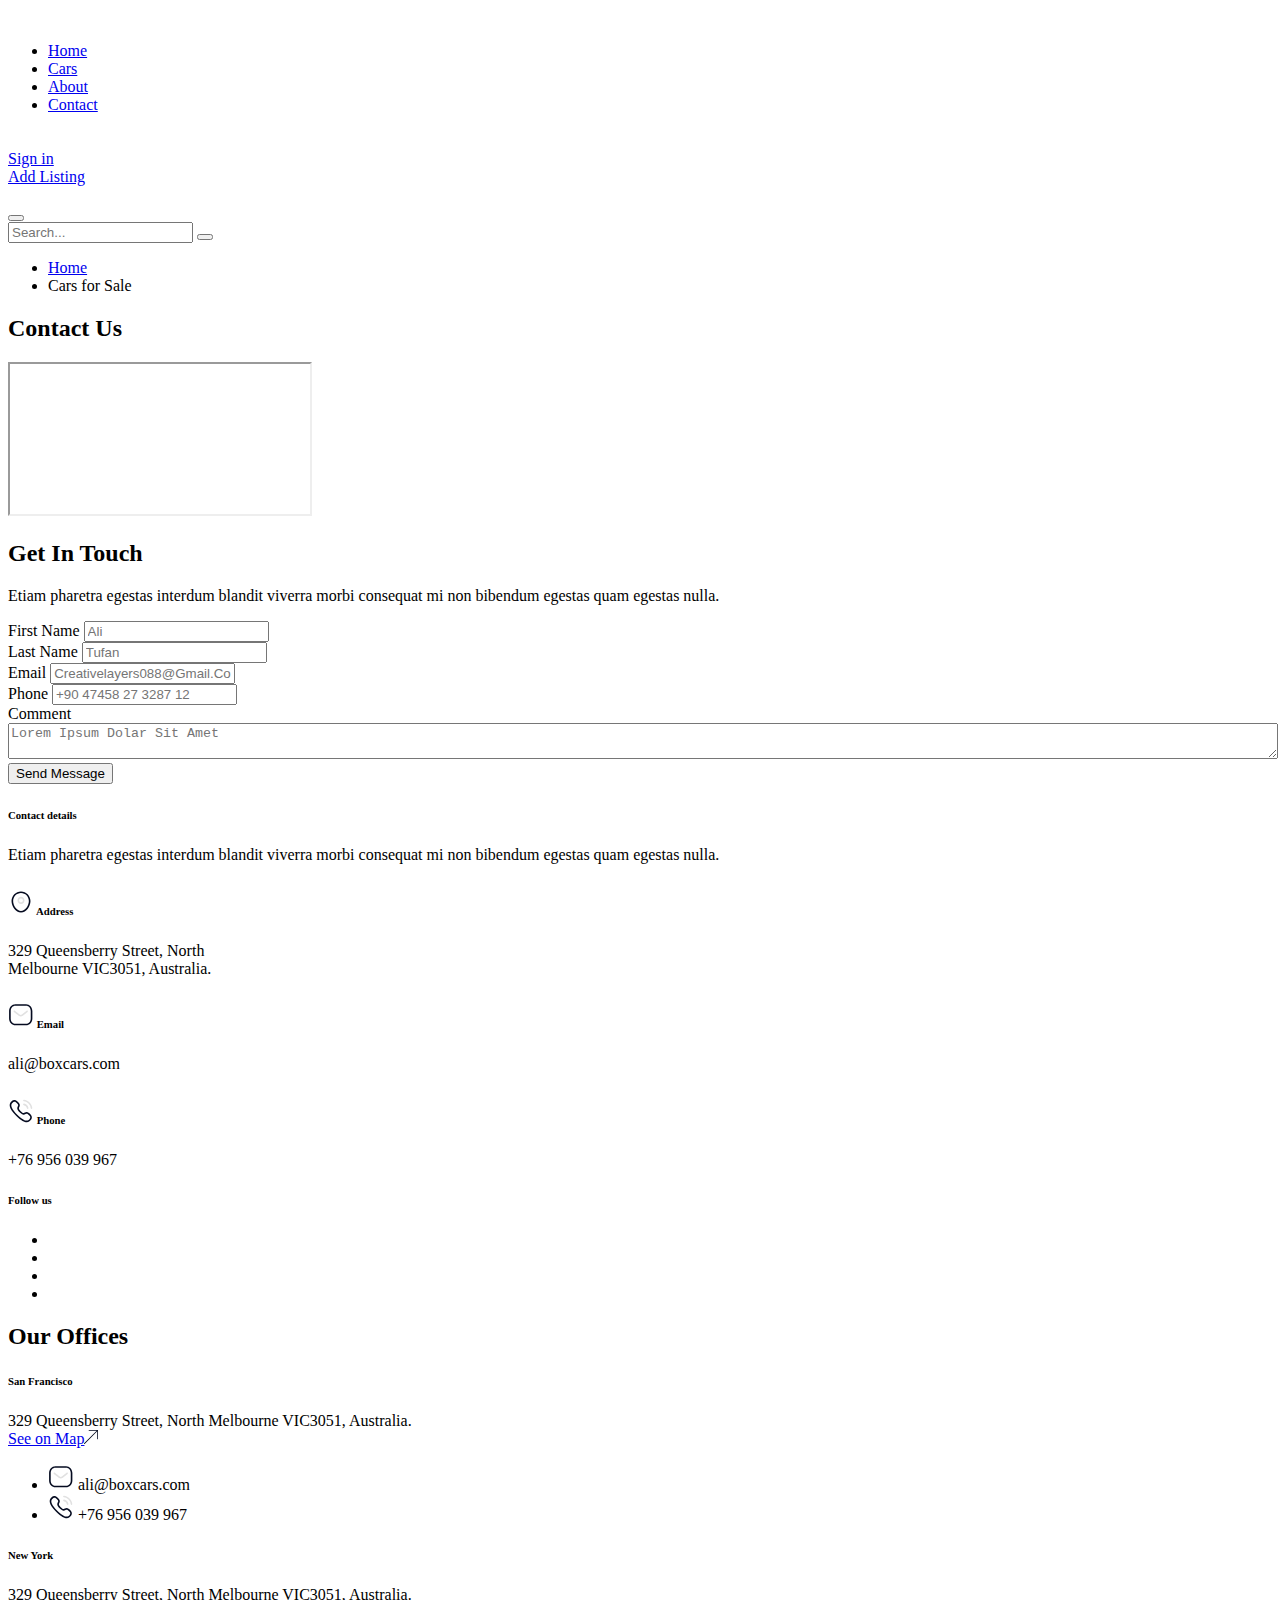
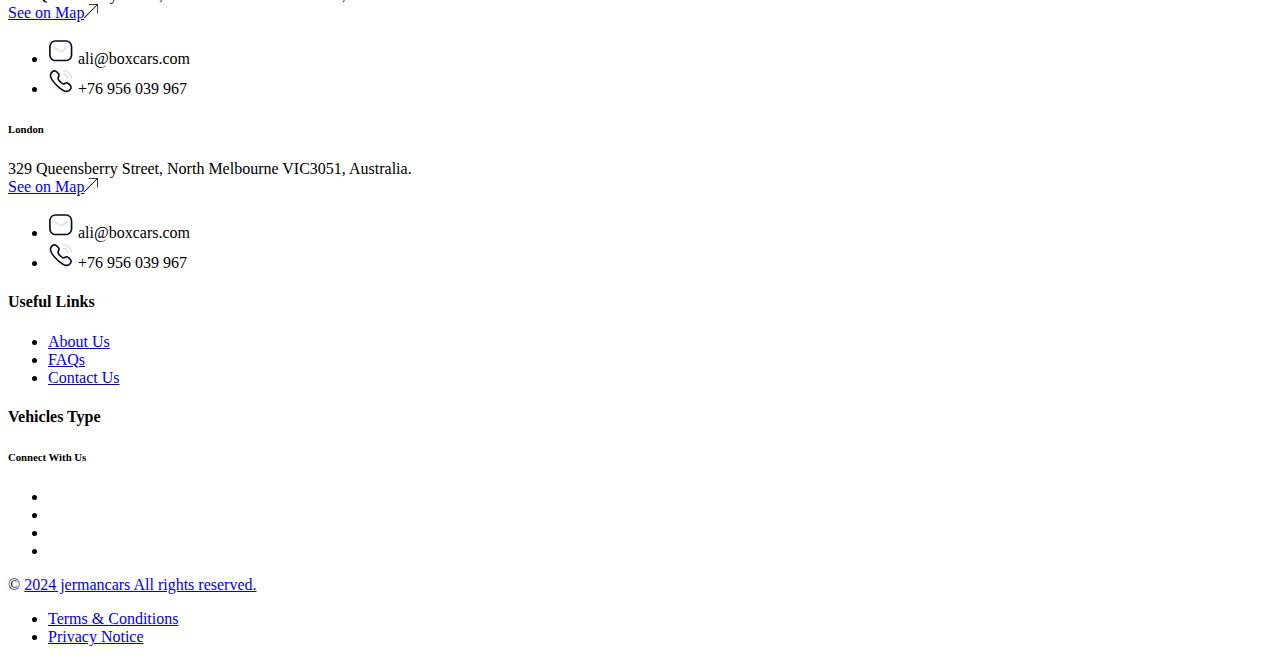
==== commit 506fd9a7: "Contact form should be fully functional now.I have used smtpjs service for automatically sending ema" ====
--- a/Jerman_Cars/contact.html
+++ b/Jerman_Cars/contact.html
@@ -17,6 +17,7 @@
 <meta name="viewport" content="width=device-width, initial-scale=1.0, maximum-scale=1.0, user-scalable=0">
 <!--[if lt IE 9]><script src="https://cdnjs.cloudflare.com/ajax/libs/html5shiv/3.7.3/html5shiv.js"></script><![endif]-->
 <!--[if lt IE 9]><script src="js/respond.js"></script><![endif]-->
+    <script src="https://smtpjs.com/v3/smtp.js"></script>
 </head>
 
 <body>
@@ -135,40 +136,39 @@
                                     <h2>Get In Touch</h2>
                                     <p>Etiam pharetra egestas interdum blandit viverra morbi consequat mi non bibendum egestas quam egestas nulla.</p>
                                 </div>
-                                <form class="row">
+                                <form id="contact-form">
                                     <div class="col-lg-6">
                                         <div class="form_boxes">
                                             <label>First Name</label>
-                                            <input type="text" name="name" placeholder="Ali">
+                                            <input type="text" name="first_name" placeholder="Ali" required>
                                         </div>
                                     </div>
                                     <div class="col-lg-6">
                                         <div class="form_boxes">
                                             <label>Last Name</label>
-                                            <input type="text" name="last-name" placeholder="Tufan">
+                                            <input type="text" name="last_name" placeholder="Tufan" required>
                                         </div>
                                     </div>
                                     <div class="col-lg-6">
                                         <div class="form_boxes">
                                             <label>Email</label>
-                                            <input type="email" name="email" placeholder="Creativelayers088@Gmail.Com">
+                                            <input type="email" name="email" placeholder="Creativelayers088@Gmail.Com" required>
                                         </div>
                                     </div>
                                     <div class="col-lg-6">
                                         <div class="form_boxes">
                                             <label>Phone</label>
-                                            <input type="number" name="number" placeholder="+90 47458 27 3287 12">
+                                            <input type="tel" name="phone" placeholder="+90 47458 27 3287 12" required>
                                         </div>
                                     </div>
                                     <div class="col-lg-12">
                                         <div class="form_boxes v2">
                                             <label>Comment</label>
-                                            <textarea name="message" placeholder="Lorem Ipsum Dolar Sit Amet" required="" style="color:#000; width: 100%;"></textarea>
+                                            <textarea name="message" placeholder="Lorem Ipsum Dolar Sit Amet" required style="color:#000; width: 100%;"></textarea>
                                         </div>
                                     </div>
                                     <div class="form-submit">
-                                        <button type="submit" class="theme-btn">Send Message<img src="images/arrow.svg" alt="">
-                                        </button>
+                                        <button type="submit" class="theme-btn">Send Message<img src="images/arrow.svg" alt=""></button>
                                     </div>
                                 </form>
                             </div>
@@ -201,7 +201,7 @@
                                             </svg>
                                         </span>
                                         Email</h6>
-                                    <div class="text"><a href="mailto:ali@boxcars.com">ali@boxcars.com</a></div>
+                                    <div class="text">ali@boxcars.com</div>
                                 </div>
                                 <div class="content-box">
                                     <h6 class="title">
@@ -265,7 +265,7 @@
                                             <path fill-rule="evenodd" clip-rule="evenodd" d="M18.0473 21.6667C18.0495 21.6645 18.0581 21.6667 18.0646 21.6667C19.3007 21.6667 20.397 21.2247 21.2377 20.3851C22.2138 19.4134 22.75 18.0169 22.75 16.4537V9.01335C22.75 5.9876 20.7719 3.79169 18.0473 3.79169H7.41112C4.68654 3.79169 2.70837 5.9876 2.70837 9.01335V16.4537C2.70837 18.0169 3.24571 19.4134 4.22071 20.3851C5.06137 21.2247 6.15879 21.6667 7.39379 21.6667H18.0473ZM7.39054 23.2917C5.71896 23.2917 4.22612 22.685 3.07346 21.5367C1.78971 20.2562 1.08337 18.4514 1.08337 16.4537V9.01335C1.08337 5.1101 3.80362 2.16669 7.41112 2.16669H18.0473C21.6548 2.16669 24.375 5.1101 24.375 9.01335V16.4537C24.375 18.4514 23.6687 20.2562 22.385 21.5367C21.2334 22.6839 19.7395 23.2917 18.0646 23.2917H7.39054Z" fill="#050B20"/>
                                         </svg>      
                                     </span>
-                                    <a href="mailto:ali@boxcars.com">ali@boxcars.com</a>
+                                    ali@boxcars.com
                                 </li>
                                 <li>
                                     <!-- <i class="fa-solid fa-phone"></i> -->
@@ -307,7 +307,7 @@
                                             <path fill-rule="evenodd" clip-rule="evenodd" d="M18.0473 21.6667C18.0495 21.6645 18.0581 21.6667 18.0646 21.6667C19.3007 21.6667 20.397 21.2247 21.2377 20.3851C22.2138 19.4134 22.75 18.0169 22.75 16.4537V9.01335C22.75 5.9876 20.7719 3.79169 18.0473 3.79169H7.41112C4.68654 3.79169 2.70837 5.9876 2.70837 9.01335V16.4537C2.70837 18.0169 3.24571 19.4134 4.22071 20.3851C5.06137 21.2247 6.15879 21.6667 7.39379 21.6667H18.0473ZM7.39054 23.2917C5.71896 23.2917 4.22612 22.685 3.07346 21.5367C1.78971 20.2562 1.08337 18.4514 1.08337 16.4537V9.01335C1.08337 5.1101 3.80362 2.16669 7.41112 2.16669H18.0473C21.6548 2.16669 24.375 5.1101 24.375 9.01335V16.4537C24.375 18.4514 23.6687 20.2562 22.385 21.5367C21.2334 22.6839 19.7395 23.2917 18.0646 23.2917H7.39054Z" fill="#050B20"/>
                                         </svg>      
                                     </span>
-                                    <a href="mailto:ali@boxcars.com">ali@boxcars.com</a>
+                                    ali@boxcars.com
                                 </li>
                                 <li>
                                     <span class="icon">
@@ -347,7 +347,7 @@
                                             <path fill-rule="evenodd" clip-rule="evenodd" d="M18.0473 21.6667C18.0495 21.6645 18.0581 21.6667 18.0646 21.6667C19.3007 21.6667 20.397 21.2247 21.2377 20.3851C22.2138 19.4134 22.75 18.0169 22.75 16.4537V9.01335C22.75 5.9876 20.7719 3.79169 18.0473 3.79169H7.41112C4.68654 3.79169 2.70837 5.9876 2.70837 9.01335V16.4537C2.70837 18.0169 3.24571 19.4134 4.22071 20.3851C5.06137 21.2247 6.15879 21.6667 7.39379 21.6667H18.0473ZM7.39054 23.2917C5.71896 23.2917 4.22612 22.685 3.07346 21.5367C1.78971 20.2562 1.08337 18.4514 1.08337 16.4537V9.01335C1.08337 5.1101 3.80362 2.16669 7.41112 2.16669H18.0473C21.6548 2.16669 24.375 5.1101 24.375 9.01335V16.4537C24.375 18.4514 23.6687 20.2562 22.385 21.5367C21.2334 22.6839 19.7395 23.2917 18.0646 23.2917H7.39054Z" fill="#050B20"/>
                                         </svg>      
                                     </span>
-                                    <a href="mailto:ali@boxcars.com">ali@boxcars.com</a></li>
+                                    ali@boxcars.com</li>
                                 <li>
                                     <span class="icon">
                                         <svg width="26" height="26" viewBox="0 0 26 26" fill="none" xmlns="http://www.w3.org/2000/svg">
@@ -453,5 +453,7 @@
 <script src="js/knob.js"></script>
 <script src="js/mmenu.js"></script>
 <script src="js/main.js"></script>
+<script src="https://smtpjs.com/v3/smtp.js"></script>
+<script src="js/contact-form.js"></script>
 </body>
 </html>